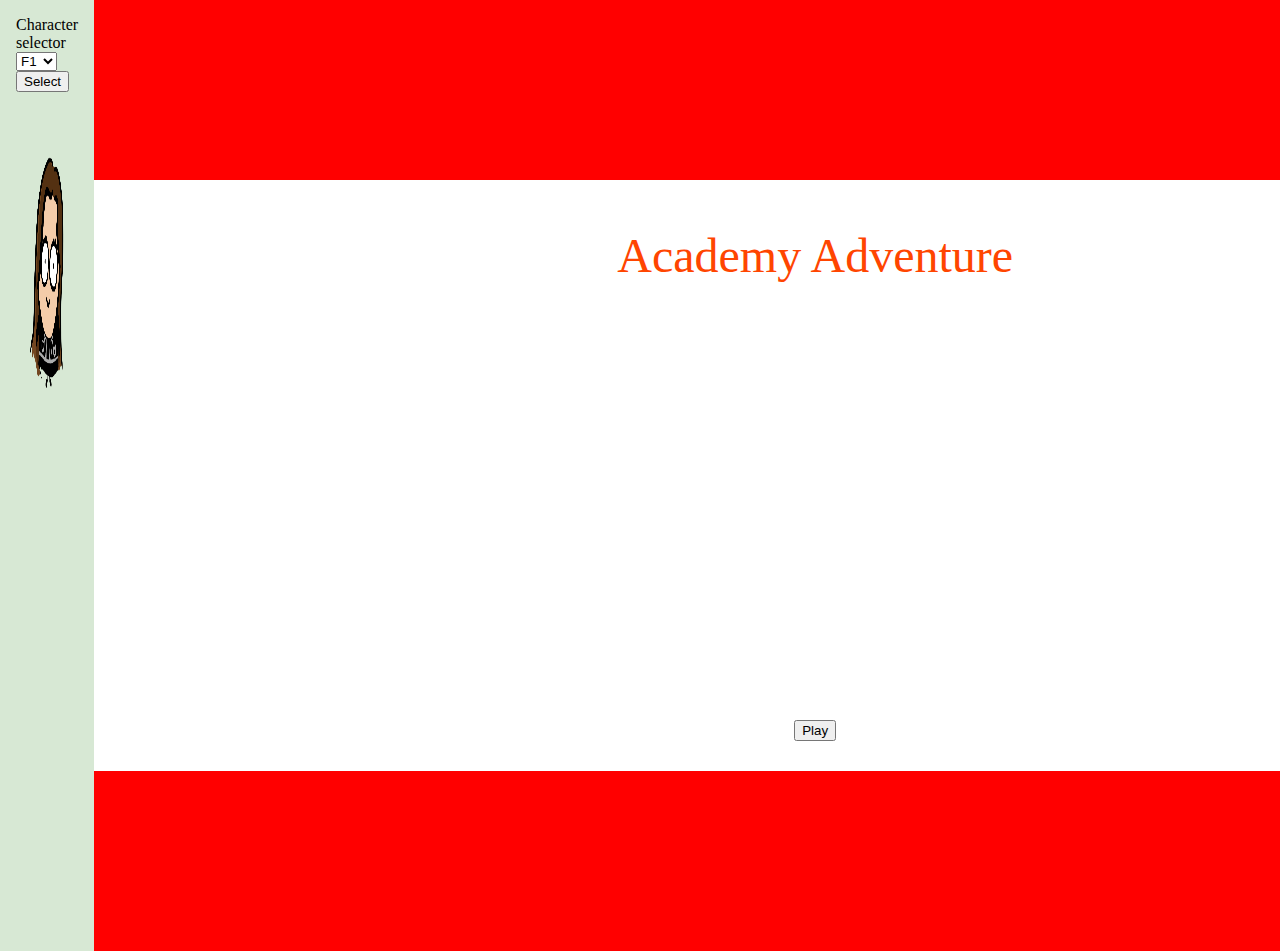
==== teaminferno/intro.html @ 1a08a406 "Added game files from local folder" ====
<!doctype html>
<title>Example</title>
<style>
* {
    box-sizing: border-box;
}
#charIm {
    width: 100%;
    height: 40%;
}
body {
    display: flex;
    min-height: 100vh;
    flex-direction: row;
    margin: 0;
}
#art {
    color: orangered;
    font-size: 36pt;
    text-align: center;
}
.col-1 {
    background: #D7E8D4;
    flex: 1;
}
.col-2 {
    display: flex;
    flex-direction: column;
    flex: 5;
}
.content {
    display: flex;
    flex-direction: row;
}
.content > article {
    flex: 4;
    min-height: 60vh;
}
header, footer {
    background: red;
    height: 20vh;
}
header, footer, article, nav {
    padding: 1em;
}
</style>
<body>
<nav class="col-1">Character selector 
  <script>
function pickChar(){
	var element = document.getElementById("chars");
	var char = element.options[element.selectedIndex].value;
	document.getElementById("charIm").src = "images/"+char+".png";
	console.log(char);
}
function startGame(){
	var element = document.getElementById("chars");
	var char = element.options[element.selectedIndex].value;
	document.getElementById("charSelected").value = char;
	document.getElementById("startGame").submit();
	
}
</script>
  <select id="chars">
    <option value="F1">F1</option>
    <option value="F2">F2</option>
    <option value="M1">M1</option>
    <option value="M2">M2</option>
  </select>
  <button id = "butt" onClick="pickChar()"> Select </button>
  <img id = "charIm" src = "images/F1.png"> </nav>
<div class="col-2">
  <form id = "startGame" action="index.html">
    <input id = "currstat" name="currstat"  type="hidden"   value="000">
    <input id = "charSelected" name="charSel"  type="hidden"   value="F1">
  </form>
  <header></header>
  <main class="content">
    <article id = "art">Academy Adventure </article>
  </main>
  <button id = "play" onClick="startGame()" style = "margin-right:700px;margin-left: 700px;margin-bottom: 30px; margin-top: auto ">Play</button>
  <footer></footer>
</div>
</body>
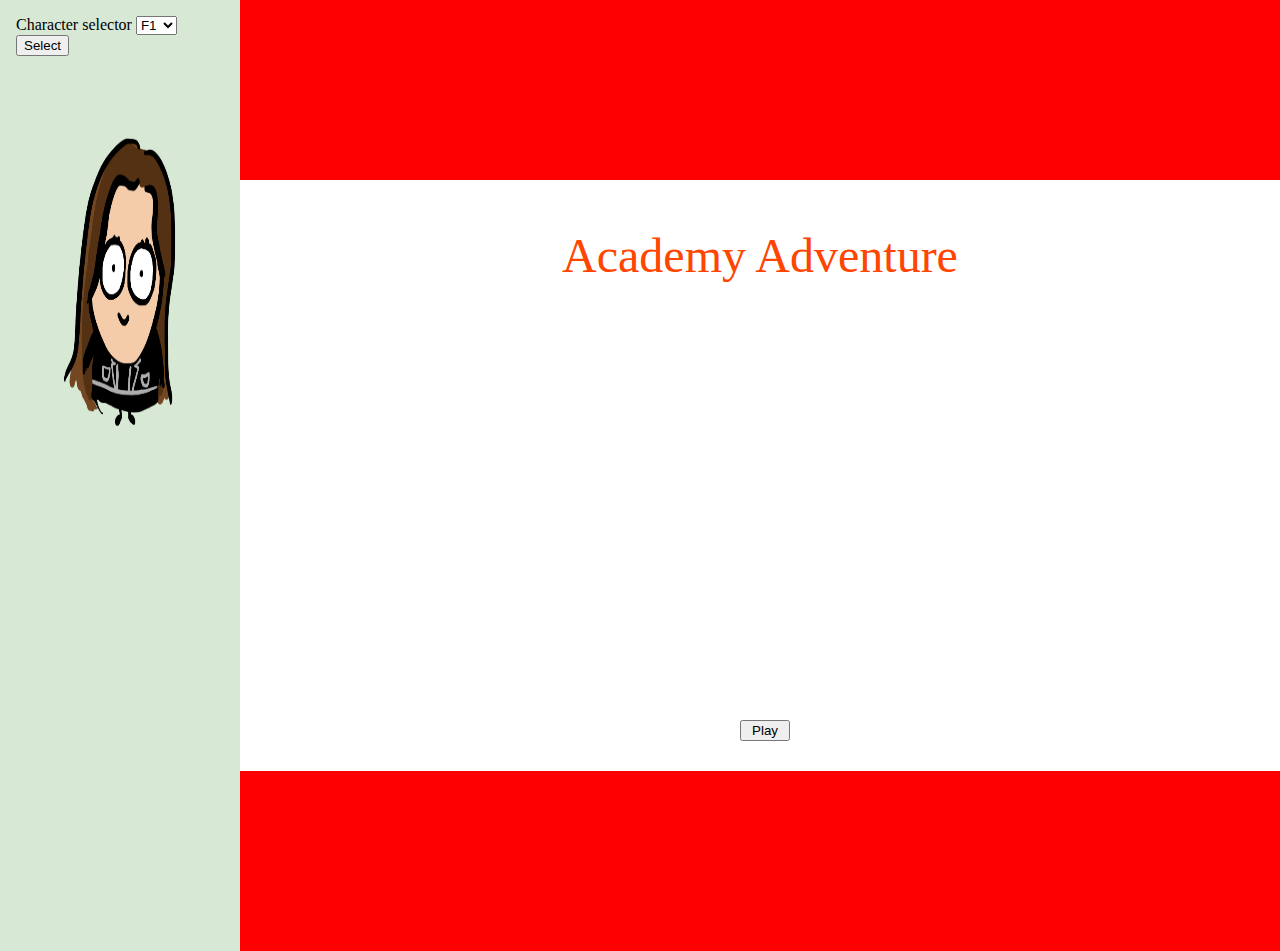
==== commit 4d0b3e98: "Fixed CSS" ====
--- a/teaminferno/intro.html
+++ b/teaminferno/intro.html
@@ -6,7 +6,7 @@
 }
 #charIm {
     width: 100%;
-    height: 40%;
+    height: 50%;
 }
 body {
     display: flex;
@@ -25,6 +25,7 @@
 }
 .col-2 {
     display: flex;
+    width: 70%;
     flex-direction: column;
     flex: 5;
 }
@@ -78,7 +79,7 @@
   <main class="content">
     <article id = "art">Academy Adventure </article>
   </main>
-  <button id = "play" onClick="startGame()" style = "margin-right:700px;margin-left: 700px;margin-bottom: 30px; margin-top: auto ">Play</button>
+  <button id = "play" onClick="startGame()" style = "margin-right:600px;margin-left: 500px;margin-bottom: 30px; margin-top: auto; width:50px;">Play</button>
   <footer></footer>
 </div>
 </body>
